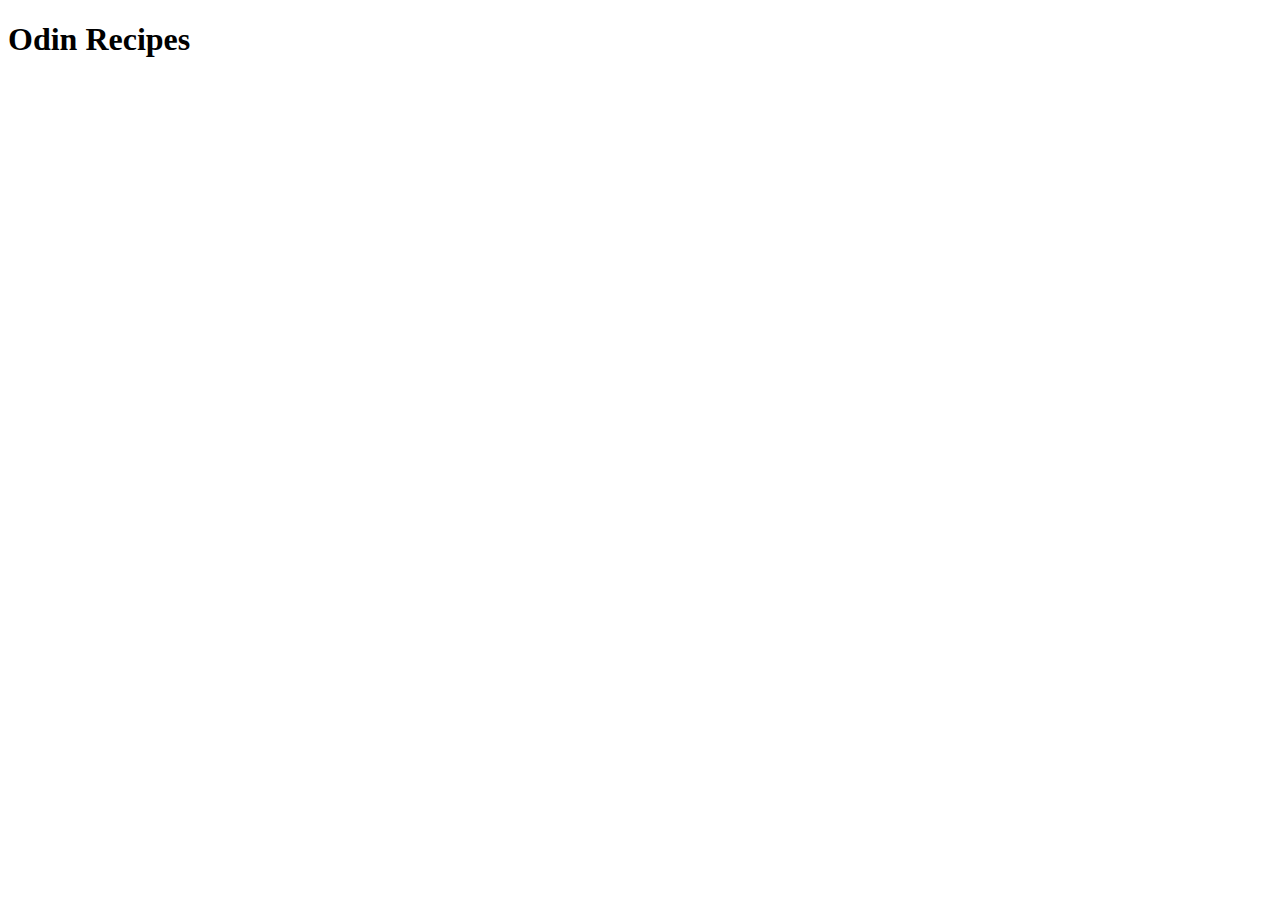
==== index.html @ f65fb896 "Add index.html" ====
<!DOCTYPE html>
<html lang="en">
<head>
    <meta charset="UTF-8">
    <meta http-equiv="X-UA-Compatible" content="IE=edge">
    <meta name="viewport" content="width=device-width, initial-scale=1.0">
    <title>Document</title>
</head>
<body>
    <h1>Odin Recipes</h1>
</body>
</html>
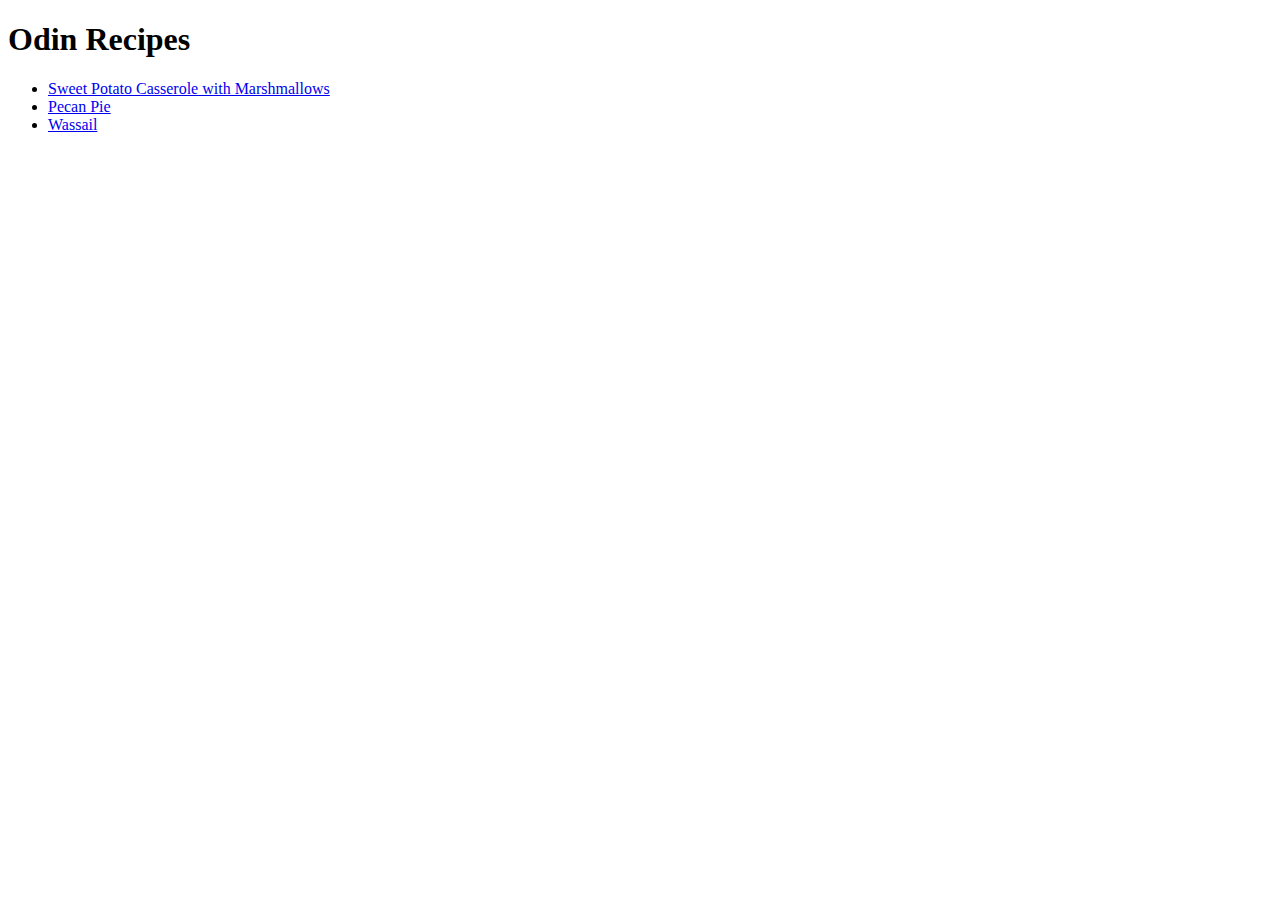
==== commit 503dd7ae: "Add pecan pie and wassail recipes" ====
--- a/index.html
+++ b/index.html
@@ -4,9 +4,14 @@
     <meta charset="UTF-8">
     <meta http-equiv="X-UA-Compatible" content="IE=edge">
     <meta name="viewport" content="width=device-width, initial-scale=1.0">
-    <title>Document</title>
+    <title>Odin Recipes</title>
 </head>
 <body>
     <h1>Odin Recipes</h1>
+    <ul>
+        <li><a href="./recipes/sweetpotatos.html">Sweet Potato Casserole with Marshmallows</a></li>
+        <li><a href="./recipes/pecanpie.html">Pecan Pie</a></li>
+        <li><a href="./recipes/wassail.html">Wassail</a></li>
+    </ul>
 </body>
 </html>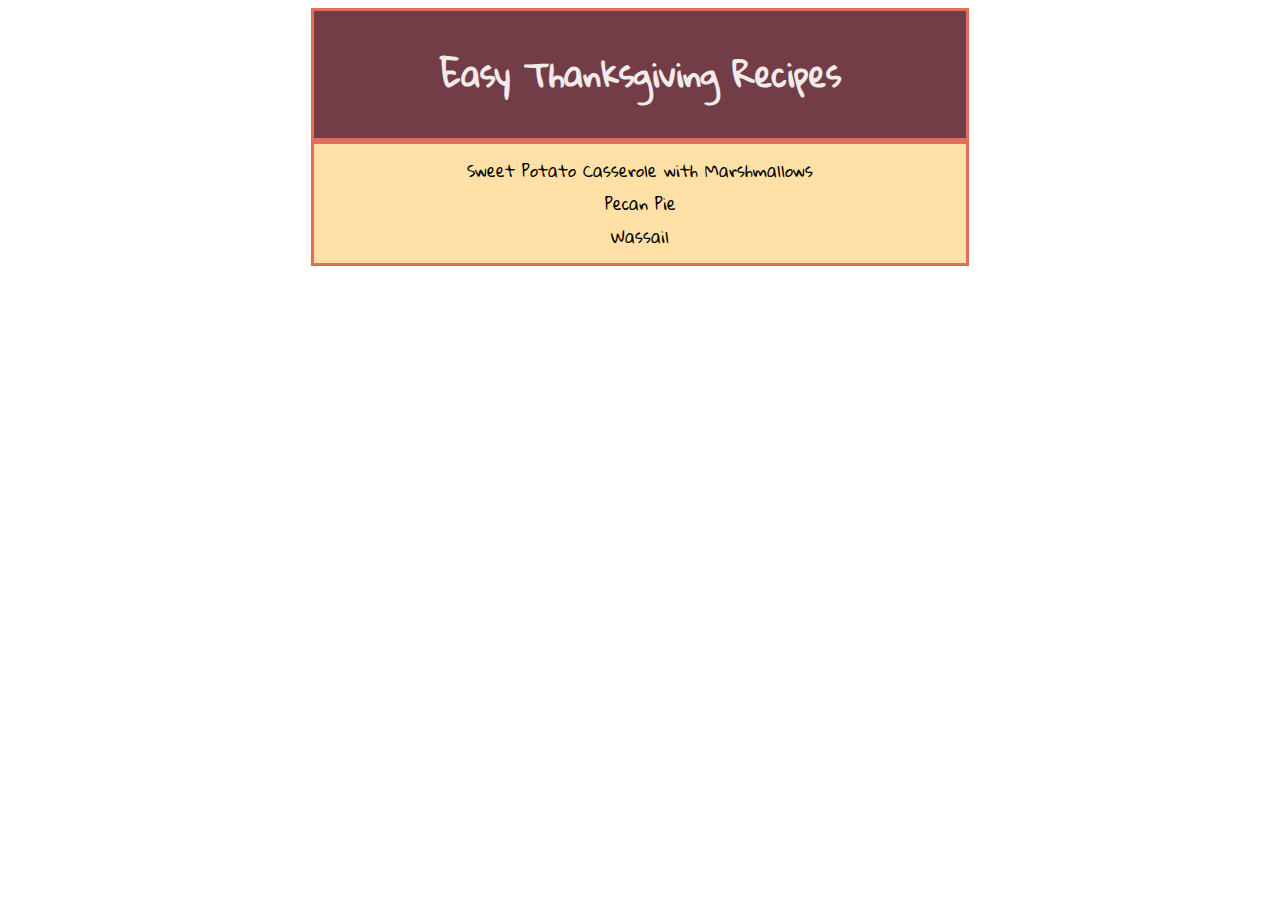
==== commit 5835bae7: "Add basic styling and navigation." ====
--- a/index.html
+++ b/index.html
@@ -5,13 +5,19 @@
     <meta http-equiv="X-UA-Compatible" content="IE=edge">
     <meta name="viewport" content="width=device-width, initial-scale=1.0">
     <title>Odin Recipes</title>
+    <link rel="stylesheet" href="./styles/style.css">
+    <link rel="preconnect" href="https://fonts.googleapis.com"><link rel="preconnect" href="https://fonts.gstatic.com" crossorigin><link href="https://fonts.googleapis.com/css2?family=Gloria+Hallelujah&display=swap" rel="stylesheet">
 </head>
 <body>
-    <h1>Odin Recipes</h1>
-    <ul>
-        <li><a href="./recipes/sweetpotatos.html">Sweet Potato Casserole with Marshmallows</a></li>
-        <li><a href="./recipes/pecanpie.html">Pecan Pie</a></li>
-        <li><a href="./recipes/wassail.html">Wassail</a></li>
-    </ul>
+    <header>
+        <h1>Easy Thanksgiving Recipes</h1>
+    </header>
+    <section class="recipe-list">
+        <ul>
+            <li><a href="./recipes/sweetpotatos.html">Sweet Potato Casserole with Marshmallows</a></li>
+            <li><a href="./recipes/pecanpie.html">Pecan Pie</a></li>
+            <li><a href="./recipes/wassail.html">Wassail</a></li>
+        </ul>
+    </section>
 </body>
 </html>--- a/styles/style.css
+++ b/styles/style.css
@@ -0,0 +1,53 @@
+
+header, .recipe-list, .recipe-wrapper, footer {
+    margin: auto;
+    width: 50%;
+    border: 3px solid #e26d5c;
+    padding: 10px;
+    font-family: 'Gloria Hallelujah', cursive;
+    text-align: center;
+}
+header {
+    background-color: #723d46;
+    color:rgb(243, 234, 234);
+    
+}
+
+.recipe-list, .recipe-wrapper {
+    background-color: #ffe1a8;
+}  
+
+.recipe-list ul {
+    list-style-type: none;
+    margin: 0;
+    padding: 0;   
+}
+
+a {
+    color: black;
+    outline: none;
+    text-decoration: none;
+}
+ 
+a:visited {
+    color: #e26d5c;
+}
+
+a:hover {
+    background:#c9cba3;
+    border-bottom: 1px solid;
+}
+
+a:focus {
+    background:#c9cba3;
+    border-bottom: 1px solid;
+}
+
+.recipe-wrapper ul, .recipe-wrapper ol{
+    text-align: left;
+}
+
+.food-pic {
+    width: 50%;
+    height: 50%;
+}